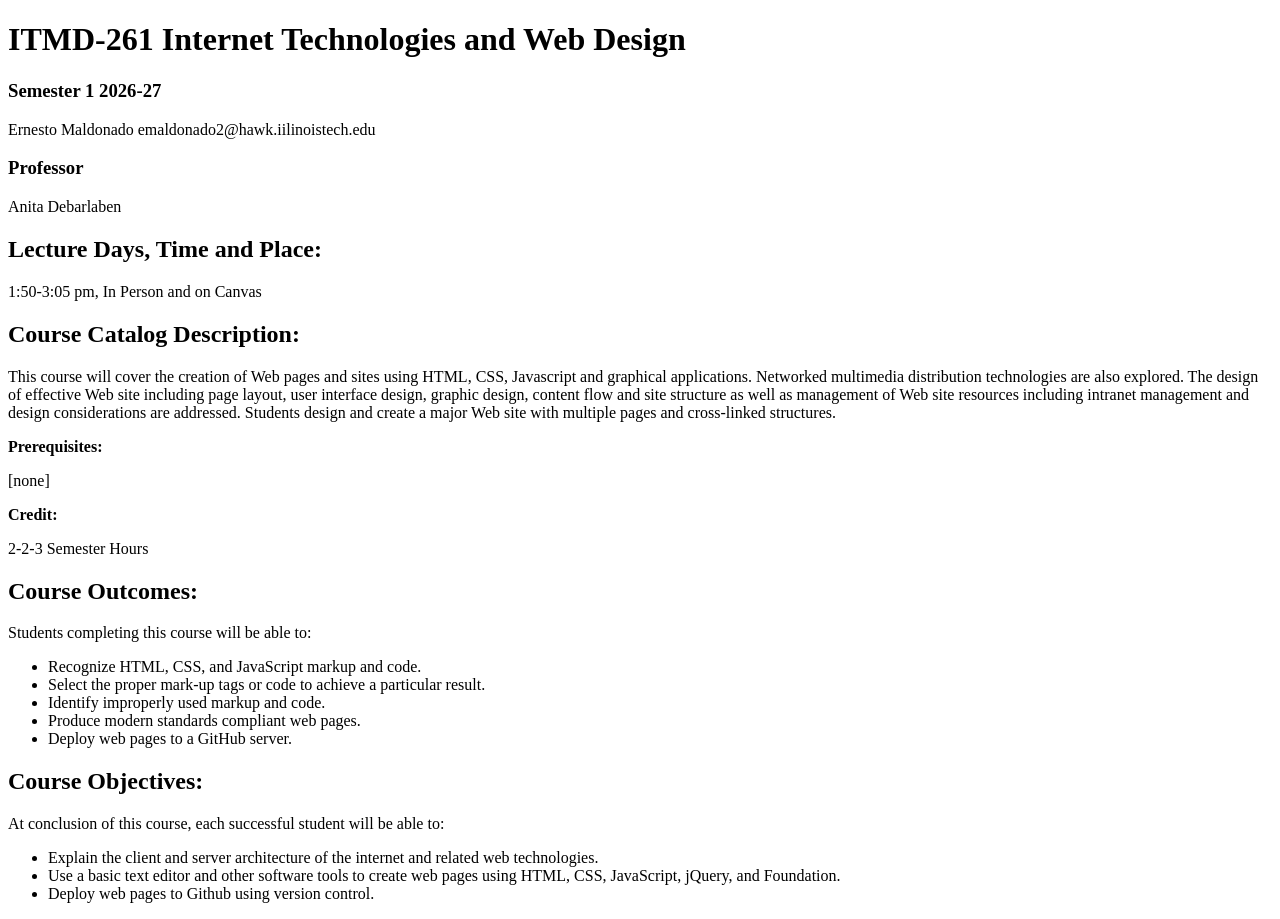
==== lab2.html @ 054b1425 "Add files via upload" ====
<!DOCTYPE html>
<html lang="en-US">

<head>

	<meta charset="UTF-8">
	<meta name="viewport" content="width=device-width, initial-scale=1">

	<title>Page Title</title>

	<!--Additional elements for browsers and robots go here-->

</head>

<body>
	<h1>ITMD-261 Internet Technologies and Web Design</h1>
  <h3>Semester 1 2026-27</h3>
  <p> Ernesto Maldonado emaldonado2@hawk.iilinoistech.edu</p>
  <h3>Professor</h3>
  <p>Anita Debarlaben</p>
  <h2>Lecture Days, Time and Place:</h2>
  <p>  1:50-3:05 pm, In Person and on Canvas</p>
  <h2>Course Catalog Description:</h2>
  <p>This course will cover the creation of Web pages and sites using HTML, CSS, Javascript and graphical applications. Networked multimedia distribution technologies are also explored. The design of effective Web site including page layout, user interface design, graphic design, content flow and site structure as well as management of Web site resources including intranet management and design considerations are addressed. Students design and create a major Web site with multiple pages and cross-linked structures.</p> <strong>Prerequisites:</strong><p>[none]</p><strong>Credit:</strong><p>2-2-3 Semester Hours</p>
  <h2>Course Outcomes:</h2>
  <p>Students completing this course will be able to:</p>
  <ul>
    <li>Recognize HTML, CSS, and JavaScript markup and code.</li>
    <li>Select the proper mark-up tags or code to achieve a particular result.</li>
    <li>Identify improperly used markup and code.</li>
    <li>Produce modern standards compliant web pages.</li>
    <li>Deploy web pages to a GitHub server.</li>
  </ul>
  <h2>Course Objectives:</h2>
  <p>At conclusion of this course, each successful student will be able to:</p>
  <ul>
    <li>Explain the client and server architecture of the internet and related web technologies. </li>
    <li>Use a basic text editor and other software tools to create web pages using HTML, CSS, JavaScript,
    jQuery, and Foundation. </li>
    <li>Deploy web pages to Github using version control. </li>
  </ul>
</body>

</html>
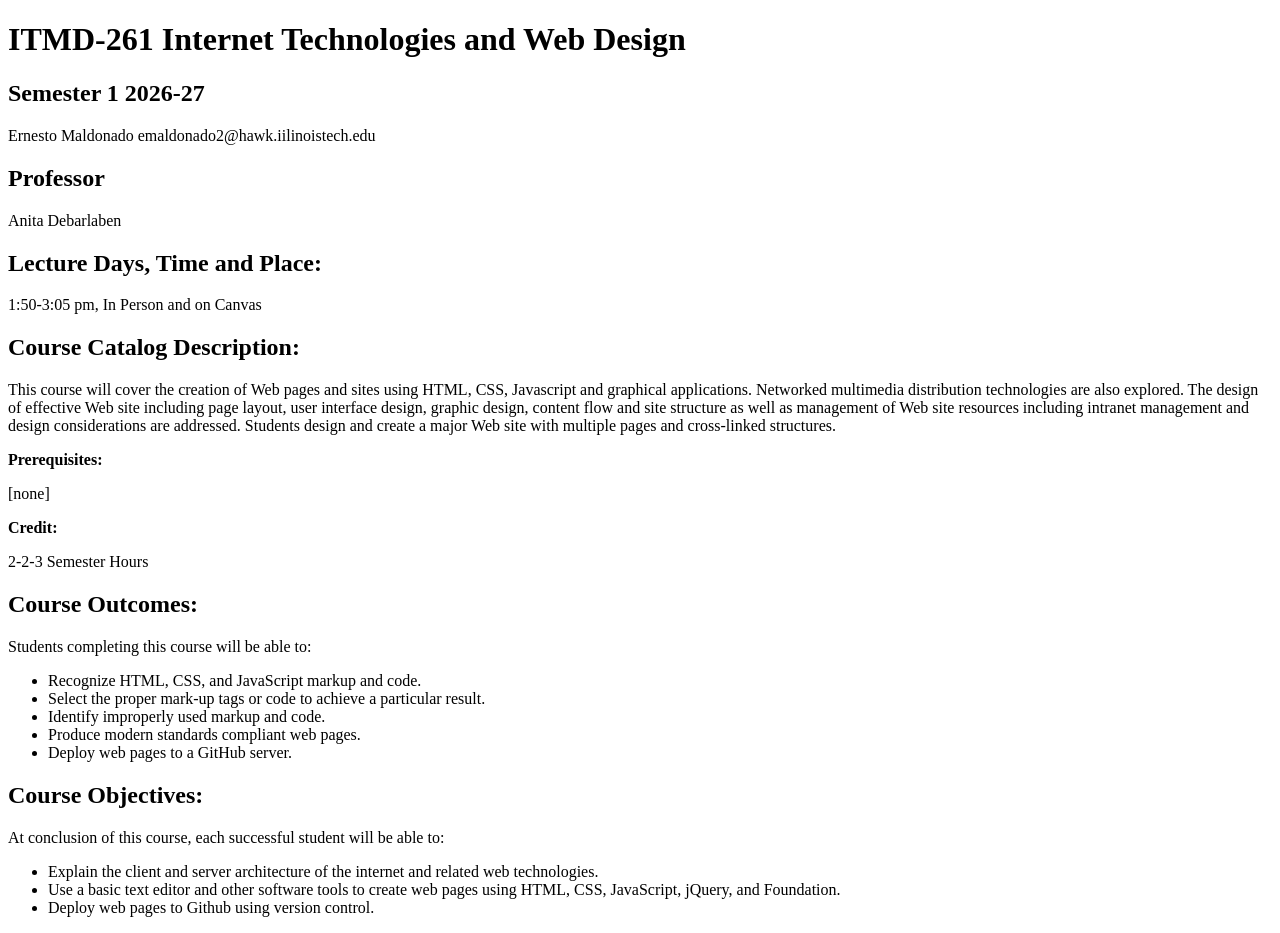
==== commit eee16856: "Add files via upload" ====
--- a/lab2.html
+++ b/lab2.html
@@ -14,9 +14,9 @@
 
 <body>
 	<h1>ITMD-261 Internet Technologies and Web Design</h1>
-  <h3>Semester 1 2026-27</h3>
+  <h2>Semester 1 2026-27</h2>
   <p> Ernesto Maldonado emaldonado2@hawk.iilinoistech.edu</p>
-  <h3>Professor</h3>
+  <h2>Professor</h3>
   <p>Anita Debarlaben</p>
   <h2>Lecture Days, Time and Place:</h2>
   <p>  1:50-3:05 pm, In Person and on Canvas</p>
